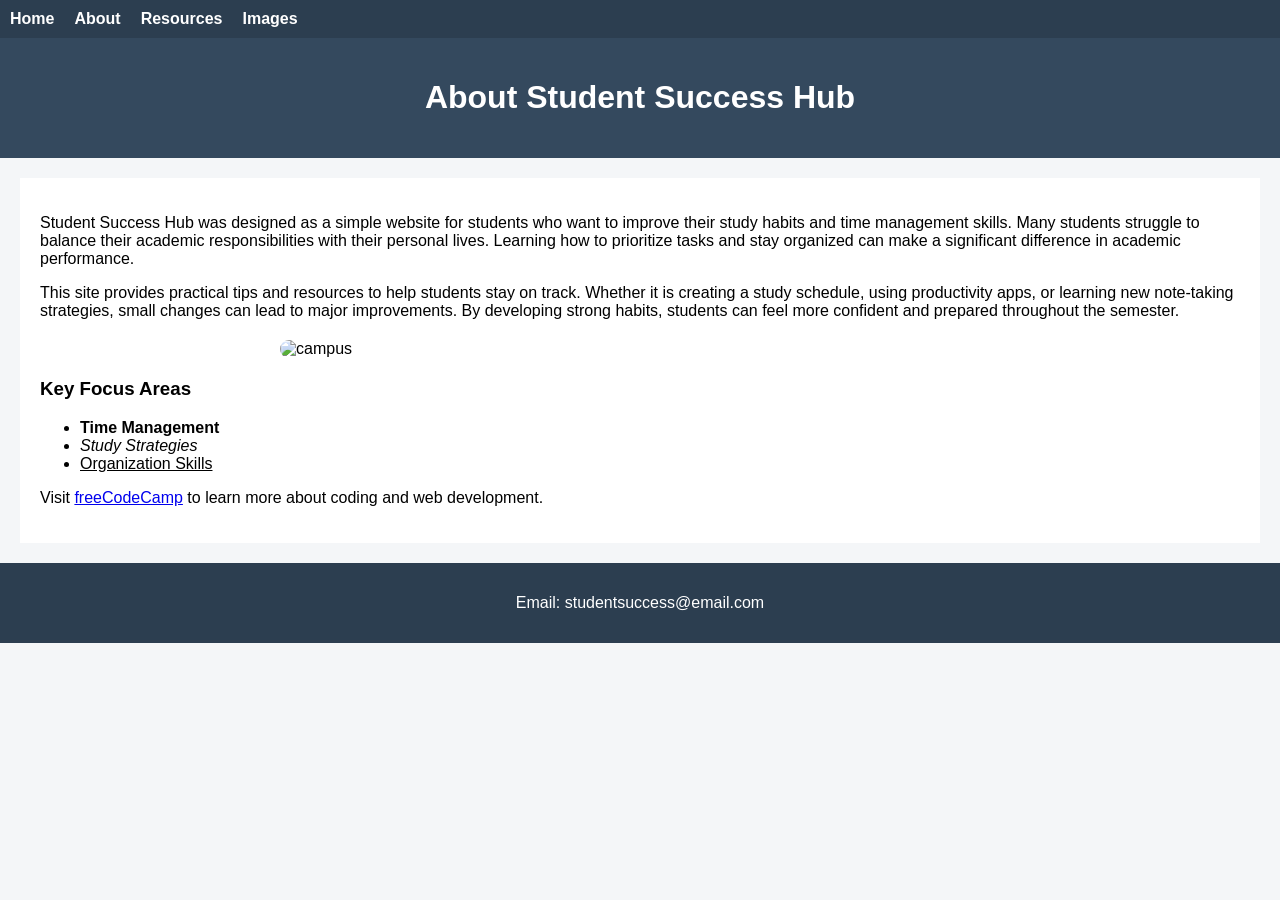
==== about.html @ 7f2582f3 "Add files via upload" ====
<!DOCTYPE html>
<html>
<head>
<meta charset="UTF-8">
<title>About</title>
<link rel="stylesheet" href="styles.css">
<script src="script.js" defer></script>
</head>
<body>
<nav>
<ul>
<li><a href="index.html">Home</a></li>
<li><a href="about.html">About</a></li>
<li><a href="resources.html">Resources</a></li>
<li><a href="images.html">Images</a></li>
</ul>
</nav>
<header>
<h1>About Student Success Hub</h1>
</header>
<section>
<p>
Student Success Hub was designed as a simple website for students who
want to improve their study habits and time management skills. Many
students struggle to balance their academic responsibilities with
their personal lives. Learning how to prioritize tasks and stay
organized can make a significant difference in academic performance.
</p>
<p>
This site provides practical tips and resources to help students stay
on track. Whether it is creating a study schedule, using productivity
apps, or learning new note-taking strategies, small changes can lead
to major improvements. By developing strong habits, students can feel
more confident and prepared throughout the semester.
</p>
<img src="images/campus.jpg" class="main-img" alt="campus">
<h3>Key Focus Areas</h3>
<ul>
<li><b>Time Management</b></li>
<li><i>Study Strategies</i></li>
<li><u>Organization Skills</u></li>
</ul>
<p>
Visit <a href="https://www.freecodecamp.org/">freeCodeCamp</a> to learn more about coding and web development.
</p>
</section>
<footer>
<p>Email: studentsuccess@email.com</p>
</footer>
</body>
</html>
---- styles.css ----
body{
font-family: Arial, sans-serif;
background-color:#f4f6f8;
margin:0;
}
nav ul{
display:flex;
list-style:none;
background:#2c3e50;
margin:0;
padding:10px;
}
nav li{
margin-right:20px;
}
nav a{
color:white;
text-decoration:none;
font-weight:bold;
}
nav a:hover{
text-decoration:underline;
}
header{
text-align:center;
padding:20px;
background:#34495e;
color:white;
}
section{
padding:20px;
background:white;
margin:20px;
}
.main-img{
width:60%;
display:block;
margin:20px auto;
border-radius:10px;
}
table{
width:100%;
border-collapse:collapse;
}
table, th, td{
border:1px solid black;
}
th{
background:#2c3e50;
color:white;
padding:10px;
}
td{
padding:10px;
}
button{
padding:10px 15px;
margin-top:10px;
cursor:pointer;
}
footer{
text-align:center;
background:#2c3e50;
color:white;
padding:15px;
}
.image-gallery{
display:flex;
justify-content:center;
gap:20px;
flex-wrap:wrap;
margin-top:20px;
}
.image-gallery img{
width:300px;
border-radius:10px;
box-shadow:0px 4px 10px rgba(0,0,0,0.2);
}
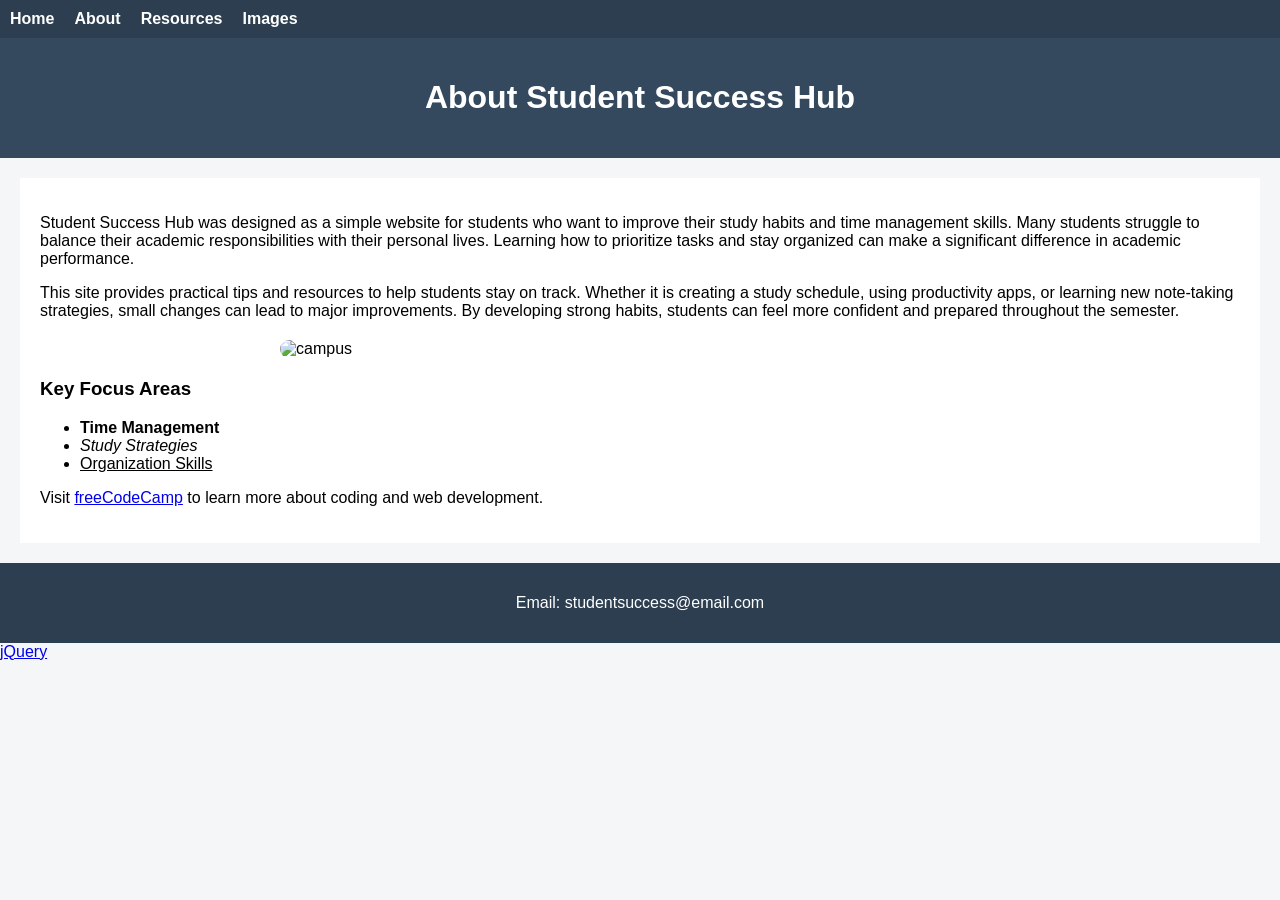
==== commit 0fba4bb7: "Update about.html" ====
--- a/about.html
+++ b/about.html
@@ -50,3 +50,4 @@
 </footer>
 </body>
 </html>
+<a href="jquery.html">jQuery</a> 
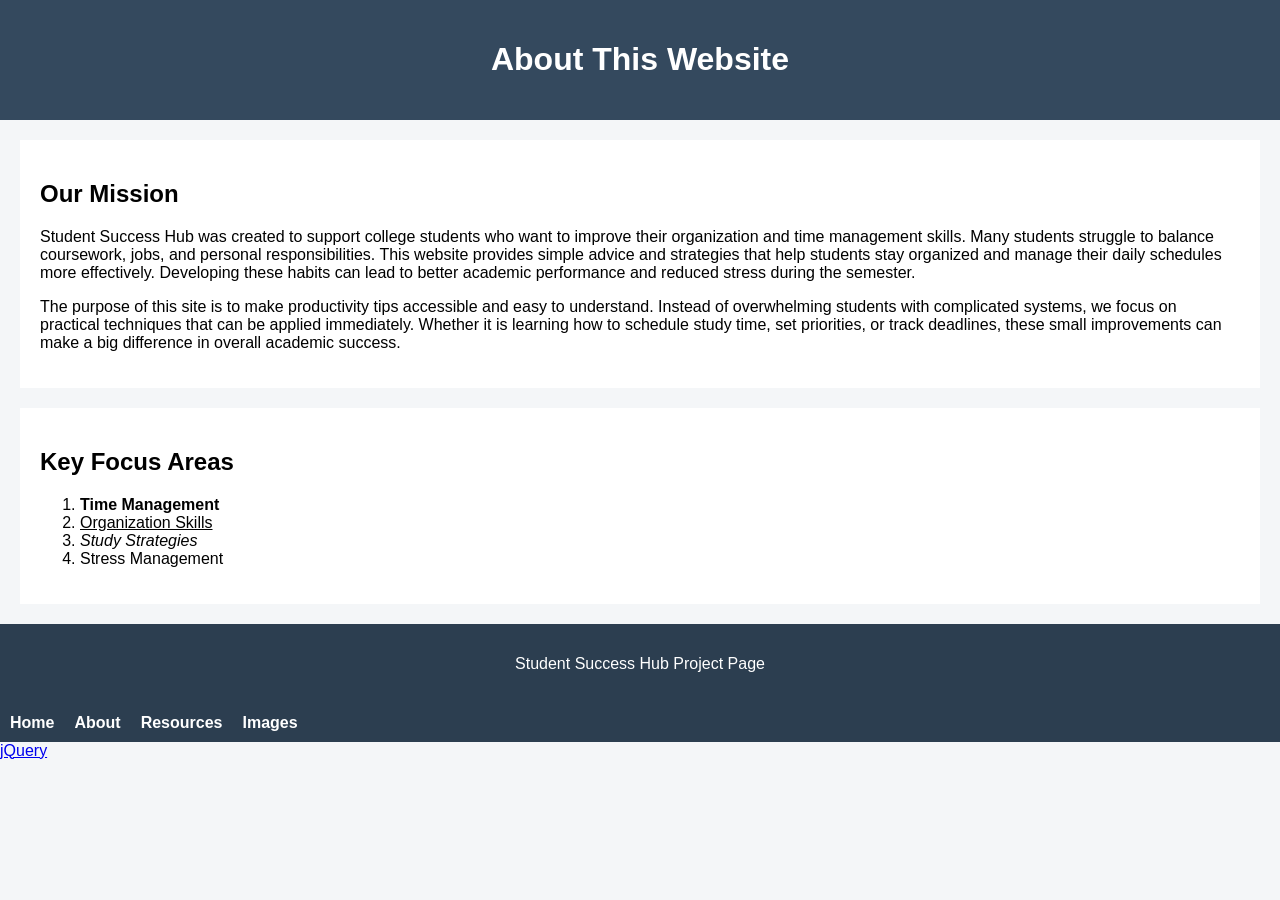
==== commit 379c6e20: "Update about.html" ====
--- a/about.html
+++ b/about.html
@@ -1,13 +1,58 @@
+<!DOCTYPE html>
+<html lang="en">
 
-<!DOCTYPE html>
-<html>
 <head>
-<meta charset="UTF-8">
-<title>About</title>
-<link rel="stylesheet" href="styles.css">
-<script src="script.js" defer></script>
+    <meta charset="UTF-8">
+    <title>About Student Success Hub</title>
+    <link rel="stylesheet" href="styles.css">
 </head>
+
 <body>
+
+<header>
+    <h1>About This Website</h1>
+</header>
+
+<section>
+    <h2>Our Mission</h2>
+
+    <p>
+        Student Success Hub was created to support college students who want
+        to improve their organization and time management skills. Many students
+        struggle to balance coursework, jobs, and personal responsibilities.
+        This website provides simple advice and strategies that help students
+        stay organized and manage their daily schedules more effectively.
+        Developing these habits can lead to better academic performance and
+        reduced stress during the semester.
+    </p>
+
+    <p>
+        The purpose of this site is to make productivity tips accessible and
+        easy to understand. Instead of overwhelming students with complicated
+        systems, we focus on practical techniques that can be applied
+        immediately. Whether it is learning how to schedule study time, set
+        priorities, or track deadlines, these small improvements can make a
+        big difference in overall academic success.
+    </p>
+</section>
+
+<section>
+    <h2>Key Focus Areas</h2>
+
+    <ol>
+        <li><b>Time Management</b></li>
+        <li><u>Organization Skills</u></li>
+        <li><i>Study Strategies</i></li>
+        <li>Stress Management</li>
+    </ol>
+</section>
+
+<footer>
+    <p>Student Success Hub Project Page</p>
+</footer>
+
+</body>
+</html> 
 <nav>
 <ul>
 <li><a href="index.html">Home</a></li>
@@ -16,38 +61,4 @@
 <li><a href="images.html">Images</a></li>
 </ul>
 </nav>
-<header>
-<h1>About Student Success Hub</h1>
-</header>
-<section>
-<p>
-Student Success Hub was designed as a simple website for students who
-want to improve their study habits and time management skills. Many
-students struggle to balance their academic responsibilities with
-their personal lives. Learning how to prioritize tasks and stay
-organized can make a significant difference in academic performance.
-</p>
-<p>
-This site provides practical tips and resources to help students stay
-on track. Whether it is creating a study schedule, using productivity
-apps, or learning new note-taking strategies, small changes can lead
-to major improvements. By developing strong habits, students can feel
-more confident and prepared throughout the semester.
-</p>
-<img src="images/campus.jpg" class="main-img" alt="campus">
-<h3>Key Focus Areas</h3>
-<ul>
-<li><b>Time Management</b></li>
-<li><i>Study Strategies</i></li>
-<li><u>Organization Skills</u></li>
-</ul>
-<p>
-Visit <a href="https://www.freecodecamp.org/">freeCodeCamp</a> to learn more about coding and web development.
-</p>
-</section>
-<footer>
-<p>Email: studentsuccess@email.com</p>
-</footer>
-</body>
-</html>
-<a href="jquery.html">jQuery</a> 
+<a href="jquery.html">jQuery</a>
--- a/styles.css
+++ b/styles.css
@@ -77,3 +77,4 @@
 border-radius:10px;
 box-shadow:0px 4px 10px rgba(0,0,0,0.2);
 }
+<a href="jquery.html">jQuery</a>
